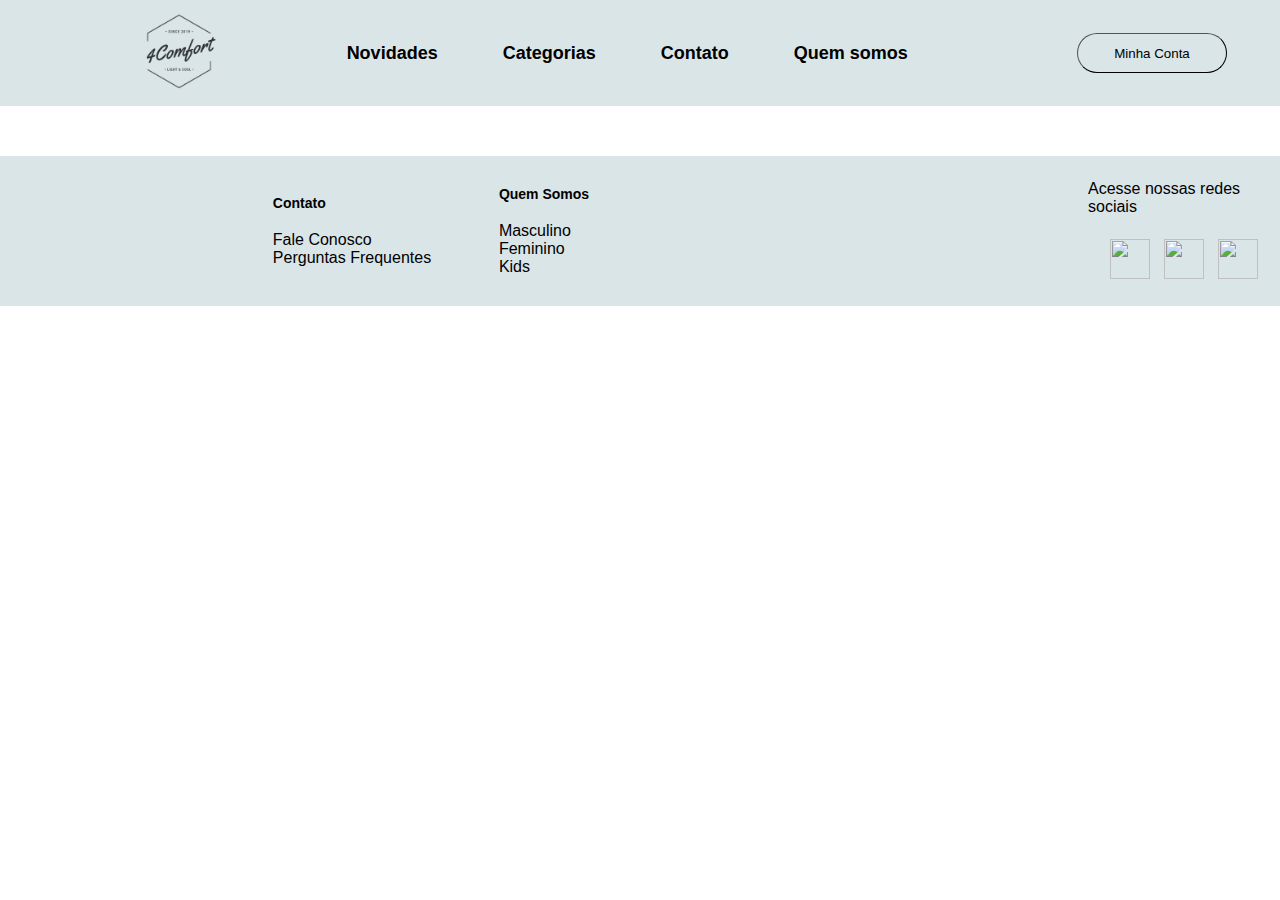
==== LandingPage/index.html @ bc89eb6d "Início Landing Page" ====
<!DOCTYPE html>
<html lang="en">

<head>
    <meta charset="UTF-8">
    <meta http-equiv="X-UA-Compatible" content="IE=edge">
    <meta name="viewport" content="width=device-width, initial-scale=1.0">
    <link rel="stylesheet" href="header.css">
    <title>Document</title>
</head>

<body>
    <header>

        <div class="imgContainer">
            <img id="logo" src="img/Logo.jpeg" alt="logo">
        </div>


        <nav class="menu">
            <ul>
                <li>
                    <div class="dropdown">
                        <span class="menuOptions">Novidades</span>
                        <div class="dropdown-content">
                            <p class="opcoesDD"><a href="#">Lançamentos</a></p>
                            <p class="opcoesDD"><a href="#">Promoções</a></p>
                        </div>
                    </div>
                </li>
                <li>
                    <div class="dropdown">
                        <span class="menuOptions">Categorias</span>
                        <div class="dropdown-content">
                            <p class="opcoesDD"><a href="#">Masculino</a></p>
                            <p class="opcoesDD"><a href="#">Feminino</a></p>
                            <p class="opcoesDD"><a href="#">Kids</a></p>
                        </div>
                    </div>
                </li>
                <li>
                    <div class="dropdown">
                        <span class="menuOptions">Contato</span>
                        <div class="dropdown-content">
                            <p class="opcoesDD"><a href="#">Fale Conosco</a></p>
                            <p class="opcoesDD"><a href="#">Perguntas Frequentes</a></p>
                        </div>
                    </div>
                </li>
                <li><a href="#">Quem somos</a></li>


            </ul>
        </nav>

        <div id="login">
            <button id="minhaconta" type="button">Minha Conta</button>
        </div>

    </header>


    <main>

    </main>


    <footer>
        <div id="containerimgfooter">
            <img id="imgfooter" src="imagens/4comfort.png" alt="">
        </div>

        <div class="contatofooter">
            <ul>
                <p>Contato</p>
                <li class="footerlink"><a href="#">Fale Conosco</a></li>
                <li class="footerlink"><a href="#">Perguntas Frequentes</a></li>
            </ul>
        </div>

        <div class="quemsomosFooter">
            <ul>
                <p>Quem Somos</p>
                <li class="footerlink"><a href="#">Masculino</a></li>
                <li class="footerlink"><a href="#">Feminino</a></li>
                <li class="footerlink"><a href="#">Kids</a></li>
            </ul>
        </div>



        <div class="redessociais">

            <p>Acesse nossas redes sociais</p>

            <div id="iconesredessociais">
            <ul>
                <a href="#"><li><img src="https://image.flaticon.com/icons/png/512/25/25305.png" alt=""></li></a>
                <a href="#"><li><img src="https://image.flaticon.com/icons/png/512/25/25425.png" alt=""></li></a>
                <a href="#"><li><img src="https://image.flaticon.com/icons/png/512/8/8800.png" alt=""></li></a>

               
            </ul>
            </div>
        </div>
    </footer>

</body>

</html>
---- LandingPage/header.css ----
*{
    margin: 0;
    padding: 0;
    font-family: Arial, Helvetica, sans-serif;
    list-style: none;
}

body{
    margin: 0;
}

header{
    display: grid;
    grid-template-columns: 10% 8% auto 20%;
    background-color: rgb(218, 229, 232);
}   


.imgContainer {
    grid-column-start: 2;
    grid-column-end: 3;
}
#logo{ 
   
    width: 100%;
    height: auto;
}

.menu{
    padding: 0;
    grid-column-start: 3;
    grid-column-end: 4;
    display: flex;
    justify-content: center;
    align-items: center;
}

.menu li{
    display: inline;
    margin: 30px;
    font-size: 18px;
    font-weight: bold;
}

.dropdown{
    display: inline-block;
    font-size: 18px;
    font-weight: bold;
    position: relative;
}

.dropdown-content {
    display: none;
    position: absolute;
    background-color:rgb(218, 229, 232);
    min-width: 150;
    box-shadow: 0px 8px 16px 0px rgba(0,0,0,0.2);
    z-index: 1;
  }

.dropdown:hover .dropdown-content {
    display: block;
  }

.opcoesDD{
      padding: 10px;
  }

.opcoesDD:hover{
    text-decoration: underline;
}
  
.dropdown:hover{
    color: blue;
}



.menu ul li a{
    color: black;
    text-decoration: none;
    
}


#login{
    display: flex;
    justify-content: center;
    align-items: center;
    grid-column-start: 4;
    grid-column-end: 5;
  
}


#minhaconta{
    border-radius: 20px;
    border-width: 1px;
    background-color: rgb(218, 229, 232);
    width: 150px;
    height: 40px;
    transition: border 0.1s;

}

#minhaconta:hover {

    border-width: 3px;
    background-color: #4C6C73;
}



footer{

  margin-top: 50px;  
  display: grid;
  grid-template-columns: 10% 10% 15% 15% 35% auto;  
  background-color: rgb(218, 229, 232);
  
}

#containerimgfooter{
    grid-column-start: 2;
    grid-column-end: 3;
    display: flex;
    justify-content: center;
    align-items: center;
}

#imgfooter{
   
    width: 100%;
    height: auto;
}


.contatofooter,.quemsomosFooter{
    display: flex;
    justify-content: center;
    align-items: center;
    margin: 30px 0 30px 0;
    
}
.footerlink{
    list-style: none;
}
.footerlink a{
    text-decoration: none;
    color: black;
}

.contatofooter {
    grid-column-start: 3;
    grid-column-end: 4;
    
}
.quemsomosFooter{
    grid-column-start: 4;
    grid-column-end: 5;
   
}


footer ul p{
    margin-bottom: 20px;
    font-size: 14px;
    font-weight: bold;
}

.footerlink{
    color: black;
    text-decoration: none;
}

.footerlink:hover{
    color: black;
    text-decoration: underline;    
}


.redessociais{
    display: grid;
    grid-template-rows: 40% auto;
    justify-content: center;
    align-items: center;
    grid-column-start: 6;
    grid-column-end: 7;
    
}

.redessociais li{
    display: inline;
    margin: 0px 5px;
}
.redessociais>p{
    margin-top: auto;
}

li>img{
    width: 40px;
    height: 40px;
}

#iconesredessociais{
    display: flex;
    align-items: center;
    justify-content: center;
    
  
}
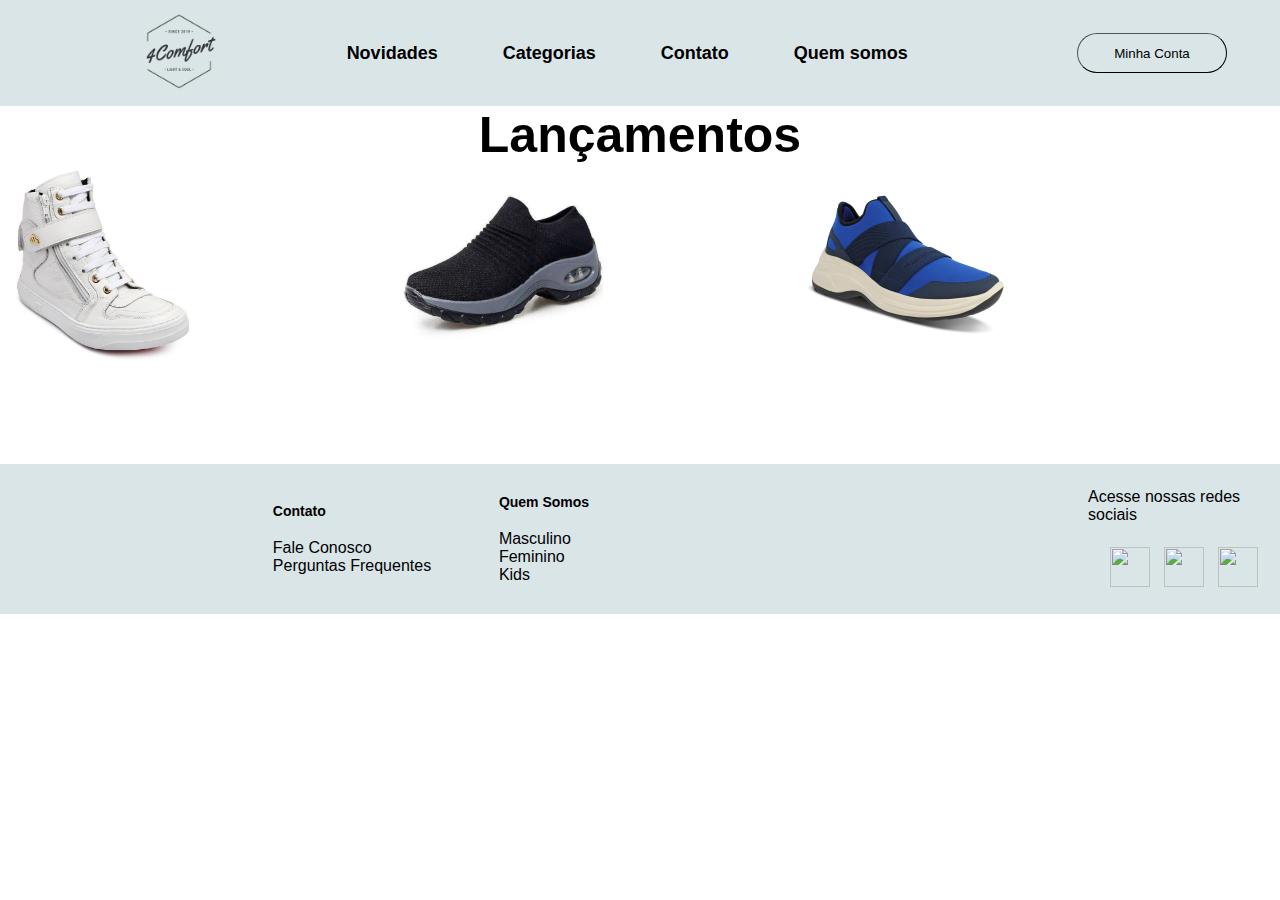
==== commit fe09f6b6: "Atualizando lancamentos" ====
--- a/LandingPage/index.html
+++ b/LandingPage/index.html
@@ -61,6 +61,24 @@
 
 
     <main>
+    
+    <div class="carrossel">
+        <h1 id="lancamento">Lançamentos</h1>
+        <ul>
+            <li>
+                <img id="fundoFoto" src="img/Tenis Lancamento 4.jpg" alt="Tenis Lancamento 1">
+            </li>
+
+            <li>
+                <img src="img/Tenis Lancamento2.webp" alt="Tenis Lancamento 2">
+            </li>
+
+            <li>
+                <img src="img/Tenis Lancamento3.jpg" alt="Tenis Lancamento 3">
+            </li>
+        </ul>
+
+    </div>
 
     </main>
 
--- a/LandingPage/header.css
+++ b/LandingPage/header.css
@@ -109,7 +109,52 @@
     background-color: #4C6C73;
 }
 
-
+main {
+    margin: 0; padding: 0;
+    
+}
+
+#lancamento{
+    font-size: 50px;
+    text-align: center;
+}
+.carrossel ul{
+    display: grid;
+    grid-template-columns:  repeat(3, 1fr);
+    grid-auto-rows: minmax(50px, auto);
+    grid-gap: 10px;
+    list-style: none;
+    width: 1200px;
+    height: 250px;
+}
+
+.carrossel img {
+    margin: auto;
+    width: 200px;
+    height: 200px;
+    object-fit: cover;
+    vertical-align: center;
+    animation: slide 15s infinite ease-out;position: relative;
+}
+
+@keyframes slide{
+   
+    0%{right: 0px}
+    
+    20%{right:0px}
+    
+    30%{right: -200px}
+
+    50%{right: -200px}
+    
+    60%{right: -400px}
+
+    90%{right: -400px}
+    
+    100%{right: 0px}
+
+
+}
 
 footer{
 
